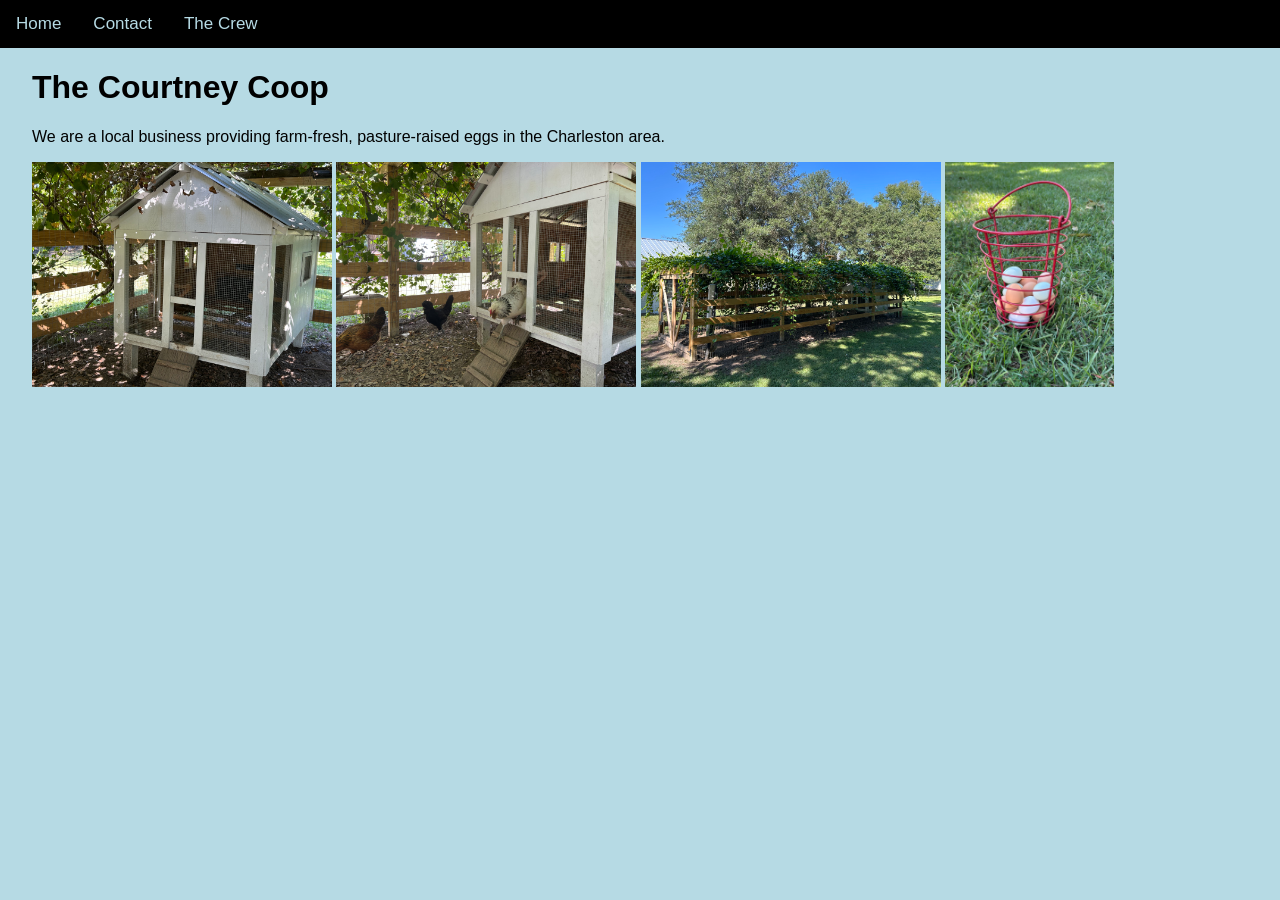
==== index.html @ 549b860b "adding files" ====
<!DOCTYPE html>
<html lang="en">
<head>
    <link rel="stylesheet" href="style.css">
    <meta charset="UTF-8">
    <meta name="viewport" content="width=device-width, initial-scale=1.0">
    <title>The Courtney Coop - Home</title>
</head>
<body>
  <div class="topnav">
    <a class="active" href="index.html">Home</a>
    <a href="about.html">Contact</a>
    <a href="MeettheFlock.html">The Crew</a>
  </div>
  <main>
    <h1>The Courtney Coop</h1>
    <p>We are a local business providing farm-fresh, pasture-raised eggs in the Charleston area.</p>
    <picture>
      <img src="IMG_4823.jpg" width="300">
      <img src="Pictures/IMG_4851.jpg" width="300">
      <img src="Pictures/IMG_4824.jpg" width="300">
      <img src="Pictures/IMG_4870.jpg" width="169">
    </picture>
  </main>
</body>
</html>
---- style.css ----
body {
        background-color: #b6dae4;
        margin: 0;
        font-family: Arial, Helvetica, sans-serif;
        }
    .topnav {
        overflow: hidden;
        background-color: #000000;
    }
    .topnav a {
        float:left;
        color: #b6dae4;
        text-align: center;
        padding: 14px 16px;
        text-decoration:none;
        font-size: 17px;
    }
    .topnav a:hover {
        background-color: #b6dae4;
        color:#000000;
    }
    main {
        min-width: 95%;
        max-width: 800px;
        margin: 0 auto;
    }
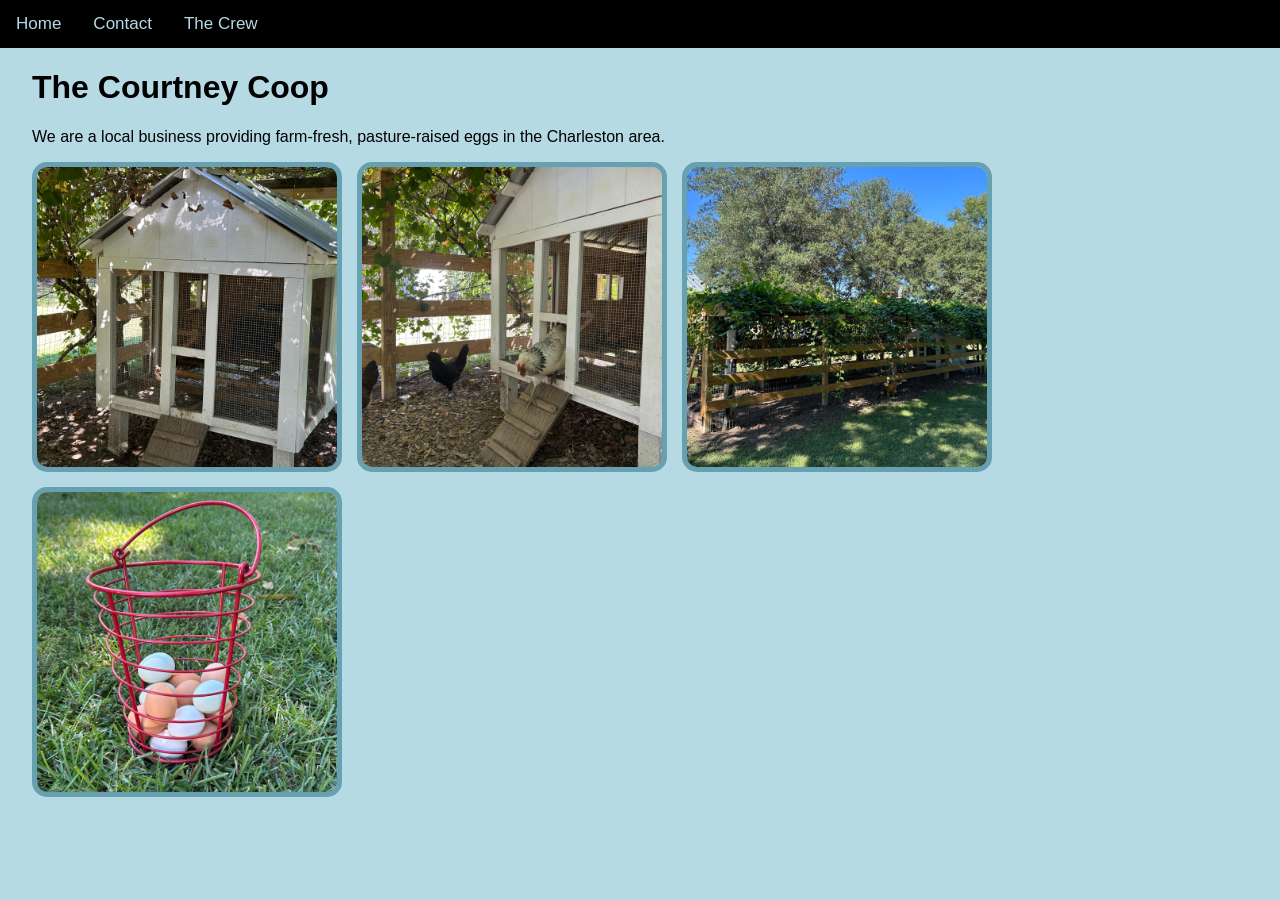
==== commit 5b6511f7: "picture upgrade" ====
--- a/index.html
+++ b/index.html
@@ -1,26 +1,37 @@
 <!DOCTYPE html>
 <html lang="en">
-<head>
-    <link rel="stylesheet" href="style.css">
-    <meta charset="UTF-8">
-    <meta name="viewport" content="width=device-width, initial-scale=1.0">
+  <head>
+    <link rel="stylesheet" href="style.css" />
+    <meta charset="UTF-8" />
+    <meta name="viewport" content="width=device-width, initial-scale=1.0" />
     <title>The Courtney Coop - Home</title>
-</head>
-<body>
-  <div class="topnav">
-    <a class="active" href="index.html">Home</a>
-    <a href="about.html">Contact</a>
-    <a href="MeettheFlock.html">The Crew</a>
-  </div>
-  <main>
-    <h1>The Courtney Coop</h1>
-    <p>We are a local business providing farm-fresh, pasture-raised eggs in the Charleston area.</p>
-    <picture>
-      <img src="IMG_4823.jpg" width="300">
-      <img src="Pictures/IMG_4851.jpg" width="300">
-      <img src="Pictures/IMG_4824.jpg" width="300">
-      <img src="Pictures/IMG_4870.jpg" width="169">
-    </picture>
-  </main>
-</body>
+  </head>
+  <body>
+    <div class="topnav">
+      <a class="active" href="index.html">Home</a>
+      <a href="about.html">Contact</a>
+      <a href="MeettheFlock.html">The Crew</a>
+    </div>
+    <main>
+      <h1>The Courtney Coop</h1>
+      <p>
+        We are a local business providing farm-fresh, pasture-raised eggs in the
+        Charleston area.
+      </p>
+      <section class="image-wrapper">
+        <div class="image-container">
+          <img src="IMG_4823.jpg" width="300" />
+        </div>
+        <div class="image-container">
+          <img src="Pictures/IMG_4851.jpg" width="300" />
+        </div>
+        <div class="image-container">
+          <img src="Pictures/IMG_4824.jpg" width="300" />
+        </div>
+        <div class="image-container">
+          <img src="Pictures/IMG_4870.jpg" width="169" />
+        </div>
+      </section>
+    </main>
+  </body>
 </html>
--- a/style.css
+++ b/style.css
@@ -1,26 +1,46 @@
- body {
-        background-color: #b6dae4;
-        margin: 0;
-        font-family: Arial, Helvetica, sans-serif;
-        }
-    .topnav {
-        overflow: hidden;
-        background-color: #000000;
-    }
-    .topnav a {
-        float:left;
-        color: #b6dae4;
-        text-align: center;
-        padding: 14px 16px;
-        text-decoration:none;
-        font-size: 17px;
-    }
-    .topnav a:hover {
-        background-color: #b6dae4;
-        color:#000000;
-    }
-    main {
-        min-width: 95%;
-        max-width: 800px;
-        margin: 0 auto;
-    }+body {
+  background-color: #b6dae4;
+  margin: 0;
+  font-family: Arial, Helvetica, sans-serif;
+}
+.topnav {
+  overflow: hidden;
+  background-color: #000000;
+}
+.topnav a {
+  float: left;
+  color: #b6dae4;
+  text-align: center;
+  padding: 14px 16px;
+  text-decoration: none;
+  font-size: 17px;
+}
+.topnav a:hover {
+  background-color: #b6dae4;
+  color: #000000;
+}
+main {
+  min-width: 95%;
+  max-width: 800px;
+  margin: 0 auto;
+}
+.image-container {
+  width: 300px;
+  height: 300px;
+  margin: 0 25px 25px 0;
+}
+.image-container img {
+  width: 100%;
+  height: 100%;
+  object-fit: cover;
+  object-position: center 25%;
+  border: 5px solid #66a0b1;
+  border-radius: 15px;
+}
+.image-container img.bottom {
+  object-position: center 100%;
+}
+.image-wrapper {
+  display: flex;
+  flex-wrap: wrap;
+}
